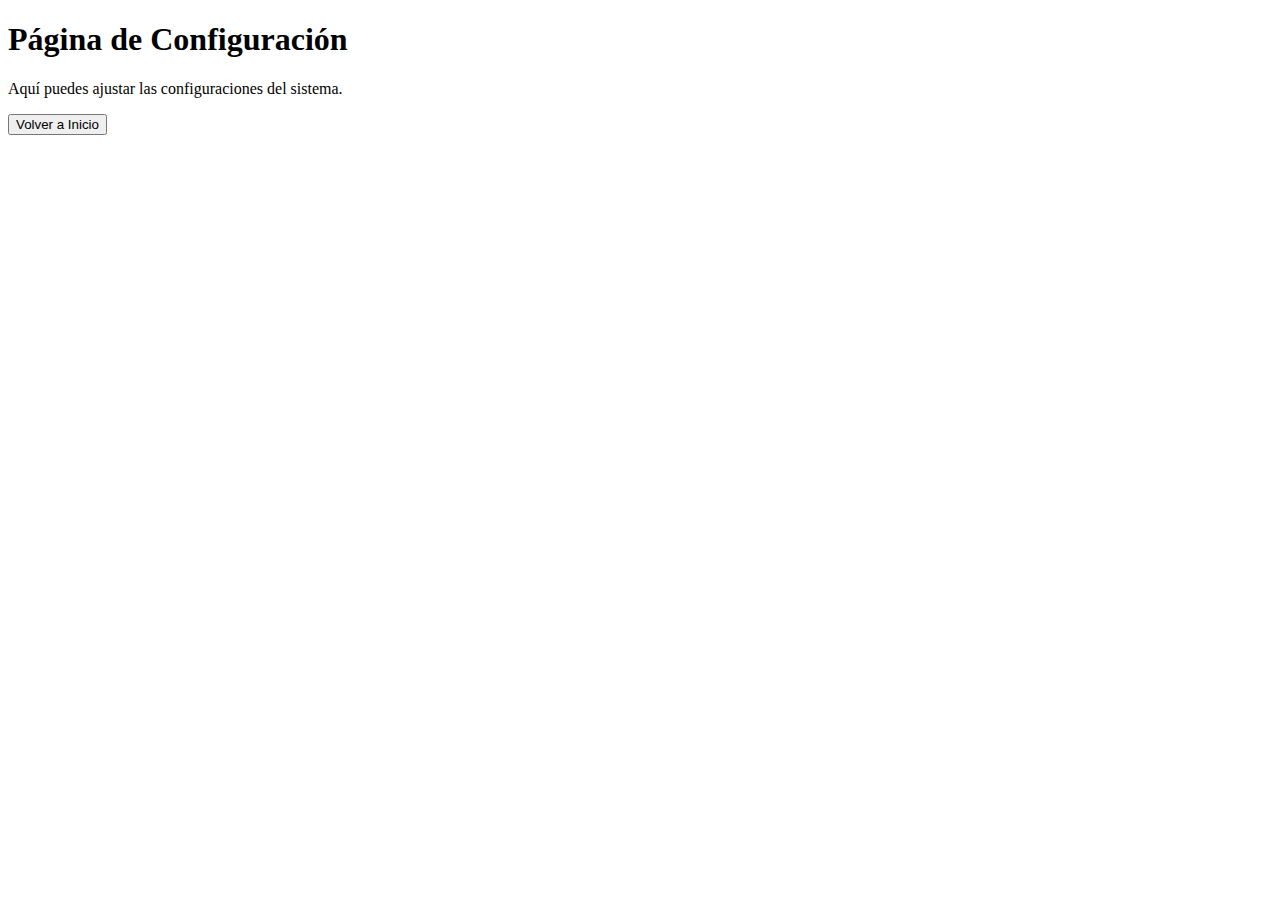
==== master/frontend/config.html @ 77045550 "se agrego el boton de configuracion para modificar los parametros del json, en caso que ingresemos u" ====
<!DOCTYPE html>
<html lang="es">
<head>
    <meta charset="UTF-8">
    <meta name="viewport" content="width=device-width, initial-scale=1.0">
    <title>Configuración</title>
    <link rel="stylesheet" href="frontend/styles.css">
</head>
<body>
    <h1>Página de Configuración</h1>
    <p>Aquí puedes ajustar las configuraciones del sistema.</p>

    <!-- Botón para regresar a la página principal -->
    <button onclick="window.location.href='/'" class="buttons">Volver a Inicio</button>
</body>
</html>
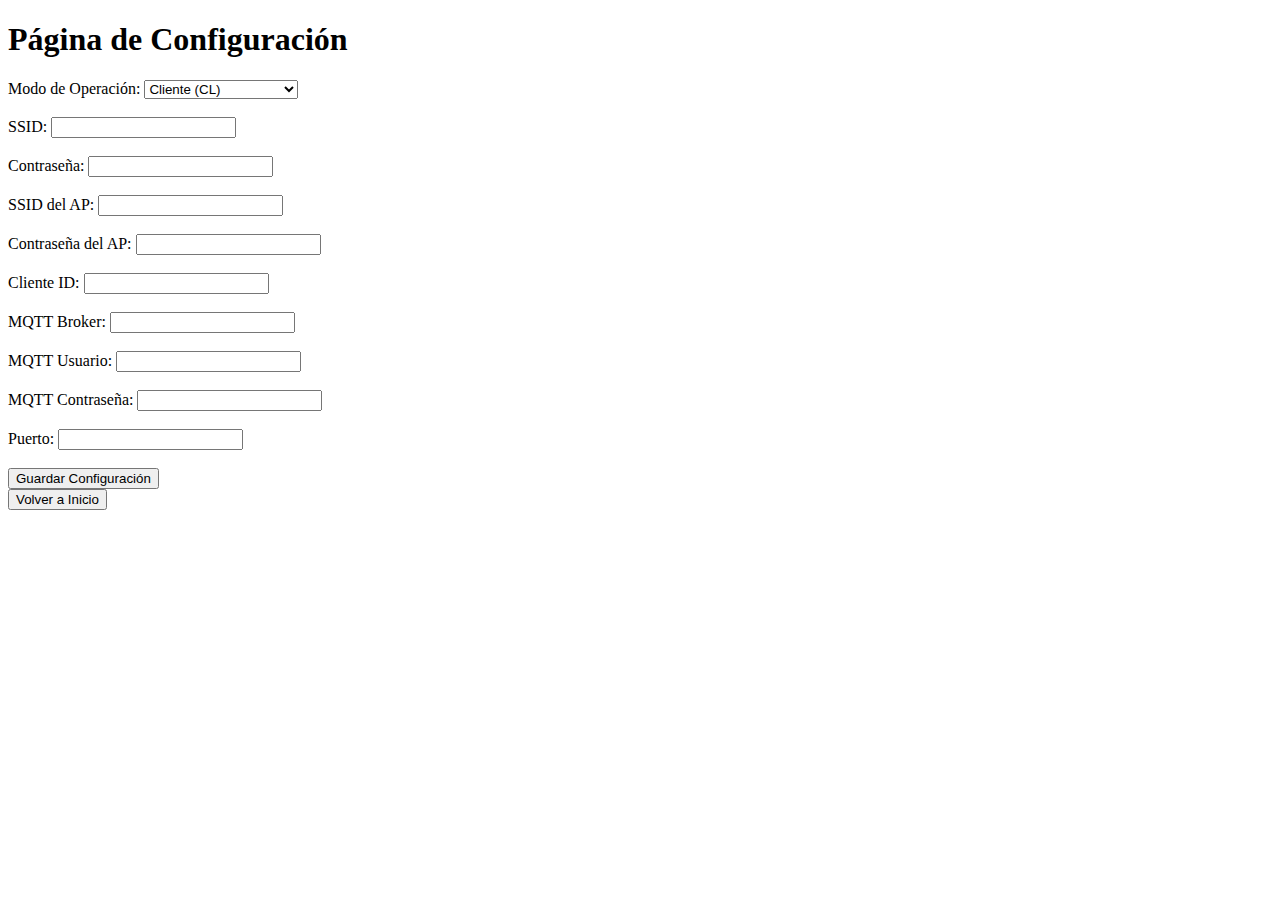
==== commit cc90f017: "se creo un formulario para actualizar el archivo de configuracion en caso de fallas" ====
--- a/master/frontend/config.html
+++ b/master/frontend/config.html
@@ -8,9 +8,58 @@
 </head>
 <body>
     <h1>Página de Configuración</h1>
-    <p>Aquí puedes ajustar las configuraciones del sistema.</p>
+    <form id="config-form">
+        <label for="mode">Modo de Operación:</label>
+        <select id="mode" name="mode">
+            <option value="CL">Cliente (CL)</option>
+            <option value="AP">Punto de Acceso (AP)</option>
+        </select>
+        <br><br>
+
+        <label for="ssid">SSID:</label>
+        <input type="text" id="ssid" name="ssid" required>
+        <br><br>
+
+        <label for="password">Contraseña:</label>
+        <input type="text" id="password" name="password" required>
+        <br><br>
+
+        <label for="ap_ssid">SSID del AP:</label>
+        <input type="text" id="ap_ssid" name="ap_ssid" required>
+        <br><br>
+
+        <label for="ap_password">Contraseña del AP:</label>
+        <input type="text" id="ap_password" name="ap_password" required>
+        <br><br>
+
+        <label for="cliente_id">Cliente ID:</label>
+        <input type="text" id="cliente_id" name="cliente_id" required>
+        <br><br>
+
+        <label for="mqtt_broker">MQTT Broker:</label>
+        <input type="text" id="mqtt_broker" name="mqtt_broker" required>
+        <br><br>
+
+        <label for="mqtt_user">MQTT Usuario:</label>
+        <input type="text" id="mqtt_user" name="mqtt_user" required>
+        <br><br>
+
+        <label for="mqtt_pass">MQTT Contraseña:</label>
+        <input type="text" id="mqtt_pass" name="mqtt_pass" required>
+        <br><br>
+
+        <label for="puerto">Puerto:</label>
+        <input type="number" id="puerto" name="puerto" required>
+        <br><br>
+
+        <button type="submit" class="buttons">Guardar Configuración</button>
+    </form>
 
     <!-- Botón para regresar a la página principal -->
     <button onclick="window.location.href='/'" class="buttons">Volver a Inicio</button>
+
+    <p id="response-msg" style="color: green; display: none;"></p>
+
+    <script src="frontend/config.js"></script>
 </body>
 </html>
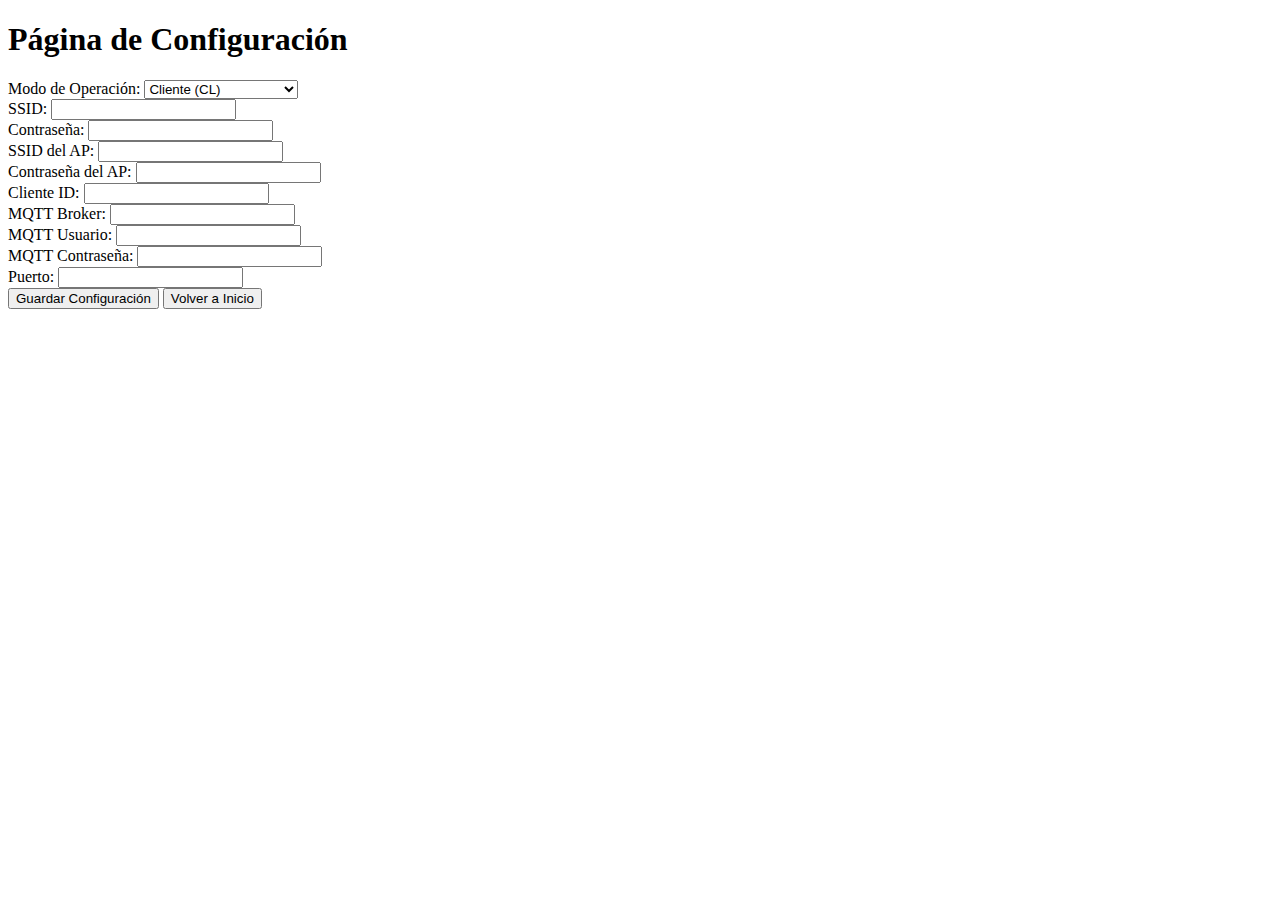
==== commit de4c9d31: "se mejoro la pagina de configuracion" ====
--- a/master/frontend/config.html
+++ b/master/frontend/config.html
@@ -4,61 +4,71 @@
     <meta charset="UTF-8">
     <meta name="viewport" content="width=device-width, initial-scale=1.0">
     <title>Configuración</title>
-    <link rel="stylesheet" href="frontend/styles.css">
+    <link rel="stylesheet" href="frontend/config.css">
 </head>
 <body>
-    <h1>Página de Configuración</h1>
-    <form id="config-form">
-        <label for="mode">Modo de Operación:</label>
-        <select id="mode" name="mode">
-            <option value="CL">Cliente (CL)</option>
-            <option value="AP">Punto de Acceso (AP)</option>
-        </select>
-        <br><br>
+    <div class="container">
+        <h1>Página de Configuración</h1>
+        <form id="config-form">
+            <div class="form-group">
+                <label for="mode">Modo de Operación:</label>
+                <select id="mode" name="mode">
+                    <option value="CL">Cliente (CL)</option>
+                    <option value="AP">Punto de Acceso (AP)</option>
+                </select>
+            </div>
 
-        <label for="ssid">SSID:</label>
-        <input type="text" id="ssid" name="ssid" required>
-        <br><br>
+            <div class="form-group">
+                <label for="ssid">SSID:</label>
+                <input type="text" id="ssid" name="ssid" required>
+            </div>
 
-        <label for="password">Contraseña:</label>
-        <input type="text" id="password" name="password" required>
-        <br><br>
+            <div class="form-group">
+                <label for="password">Contraseña:</label>
+                <input type="text" id="password" name="password" required>
+            </div>
 
-        <label for="ap_ssid">SSID del AP:</label>
-        <input type="text" id="ap_ssid" name="ap_ssid" required>
-        <br><br>
+            <div class="form-group">
+                <label for="ap_ssid">SSID del AP:</label>
+                <input type="text" id="ap_ssid" name="ap_ssid" required>
+            </div>
 
-        <label for="ap_password">Contraseña del AP:</label>
-        <input type="text" id="ap_password" name="ap_password" required>
-        <br><br>
+            <div class="form-group">
+                <label for="ap_password">Contraseña del AP:</label>
+                <input type="text" id="ap_password" name="ap_password" required>
+            </div>
 
-        <label for="cliente_id">Cliente ID:</label>
-        <input type="text" id="cliente_id" name="cliente_id" required>
-        <br><br>
+            <div class="form-group">
+                <label for="cliente_id">Cliente ID:</label>
+                <input type="text" id="cliente_id" name="cliente_id" required>
+            </div>
 
-        <label for="mqtt_broker">MQTT Broker:</label>
-        <input type="text" id="mqtt_broker" name="mqtt_broker" required>
-        <br><br>
+            <div class="form-group">
+                <label for="mqtt_broker">MQTT Broker:</label>
+                <input type="text" id="mqtt_broker" name="mqtt_broker" required>
+            </div>
 
-        <label for="mqtt_user">MQTT Usuario:</label>
-        <input type="text" id="mqtt_user" name="mqtt_user" required>
-        <br><br>
+            <div class="form-group">
+                <label for="mqtt_user">MQTT Usuario:</label>
+                <input type="text" id="mqtt_user" name="mqtt_user" required>
+            </div>
 
-        <label for="mqtt_pass">MQTT Contraseña:</label>
-        <input type="text" id="mqtt_pass" name="mqtt_pass" required>
-        <br><br>
+            <div class="form-group">
+                <label for="mqtt_pass">MQTT Contraseña:</label>
+                <input type="text" id="mqtt_pass" name="mqtt_pass" required>
+            </div>
 
-        <label for="puerto">Puerto:</label>
-        <input type="number" id="puerto" name="puerto" required>
-        <br><br>
+            <div class="form-group">
+                <label for="puerto">Puerto:</label>
+                <input type="number" id="puerto" name="puerto" required>
+            </div>
 
-        <button type="submit" class="buttons">Guardar Configuración</button>
-    </form>
+            <button type="submit" class="btn">Guardar Configuración</button>
+            <button type="button" onclick="window.location.href='/'" class="btn">Volver a Inicio</button>
 
-    <!-- Botón para regresar a la página principal -->
-    <button onclick="window.location.href='/'" class="buttons">Volver a Inicio</button>
-
-    <p id="response-msg" style="color: green; display: none;"></p>
+            <p id="response-msg" style="color: green; display: none;"></p>
+        </form>
+    </div>
 
     <script src="frontend/config.js"></script>
 </body>
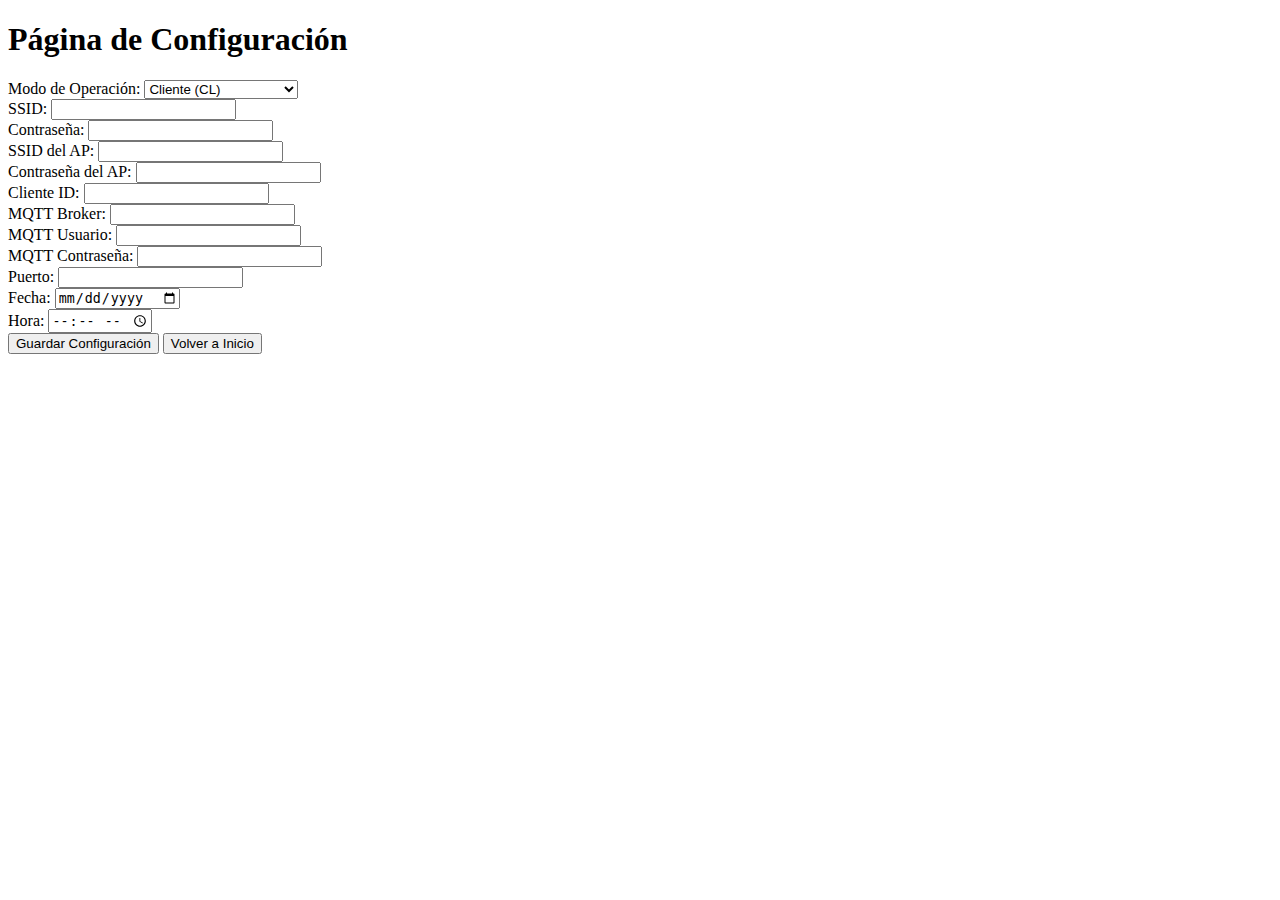
==== commit 6297c010: "se agrego fecha y hora a la config" ====
--- a/master/frontend/config.html
+++ b/master/frontend/config.html
@@ -63,8 +63,19 @@
                 <input type="number" id="puerto" name="puerto" required>
             </div>
 
+            <div class="form-group">
+                <label for="fecha">Fecha:</label>
+                <input type="date" id="fecha" name="fecha" required>
+            </div>
+            
+            <div class="form-group">
+                <label for="hora">Hora:</label>
+                <input type="time" id="hora" name="hora" required>
+            </div>
+            
+
             <button type="submit" class="btn">Guardar Configuración</button>
-            <button type="button" onclick="window.location.href='/'" class="btn">Volver a Inicio</button>
+            <button type="button" onclick="window.location.href='/'" class="btn btn-secondary">Volver a Inicio</button>
 
             <p id="response-msg" style="color: green; display: none;"></p>
         </form>
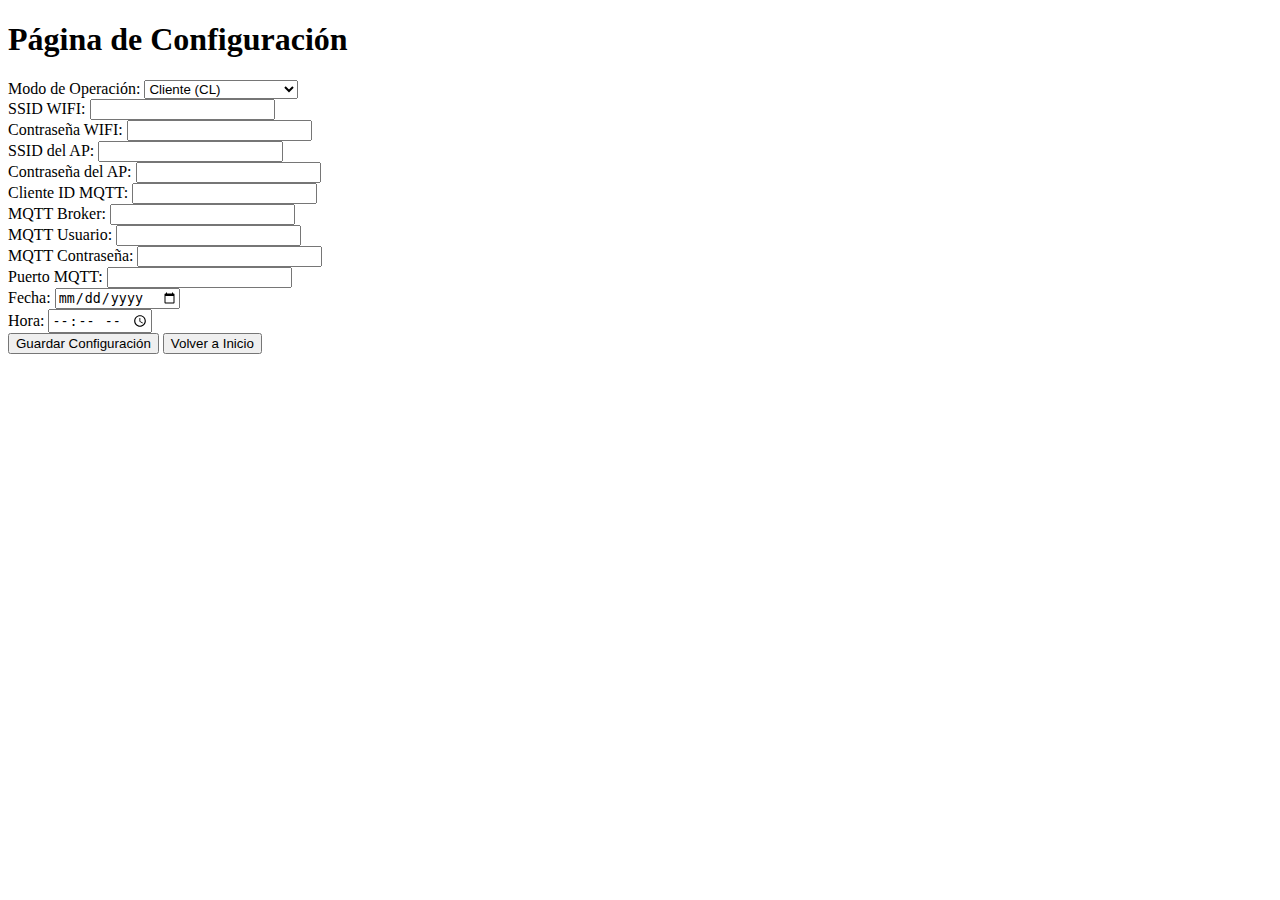
==== commit a49060c3: "se cambio los nombres en las variables del formulario" ====
--- a/master/frontend/config.html
+++ b/master/frontend/config.html
@@ -19,12 +19,12 @@
             </div>
 
             <div class="form-group">
-                <label for="ssid">SSID:</label>
+                <label for="ssid">SSID WIFI:</label>
                 <input type="text" id="ssid" name="ssid" required>
             </div>
 
             <div class="form-group">
-                <label for="password">Contraseña:</label>
+                <label for="password">Contraseña WIFI:</label>
                 <input type="text" id="password" name="password" required>
             </div>
 
@@ -39,7 +39,7 @@
             </div>
 
             <div class="form-group">
-                <label for="cliente_id">Cliente ID:</label>
+                <label for="cliente_id">Cliente ID MQTT:</label>
                 <input type="text" id="cliente_id" name="cliente_id" required>
             </div>
 
@@ -59,7 +59,7 @@
             </div>
 
             <div class="form-group">
-                <label for="puerto">Puerto:</label>
+                <label for="puerto">Puerto MQTT:</label>
                 <input type="number" id="puerto" name="puerto" required>
             </div>
 
@@ -75,7 +75,7 @@
             
 
             <button type="submit" class="btn">Guardar Configuración</button>
-            <button type="button" onclick="window.location.href='/'" class="btn btn-secondary">Volver a Inicio</button>
+            <button type="button" onclick="window.location.href='/home'" class="btn btn-secondary">Volver a Inicio</button>
 
             <p id="response-msg" style="color: green; display: none;"></p>
         </form>
